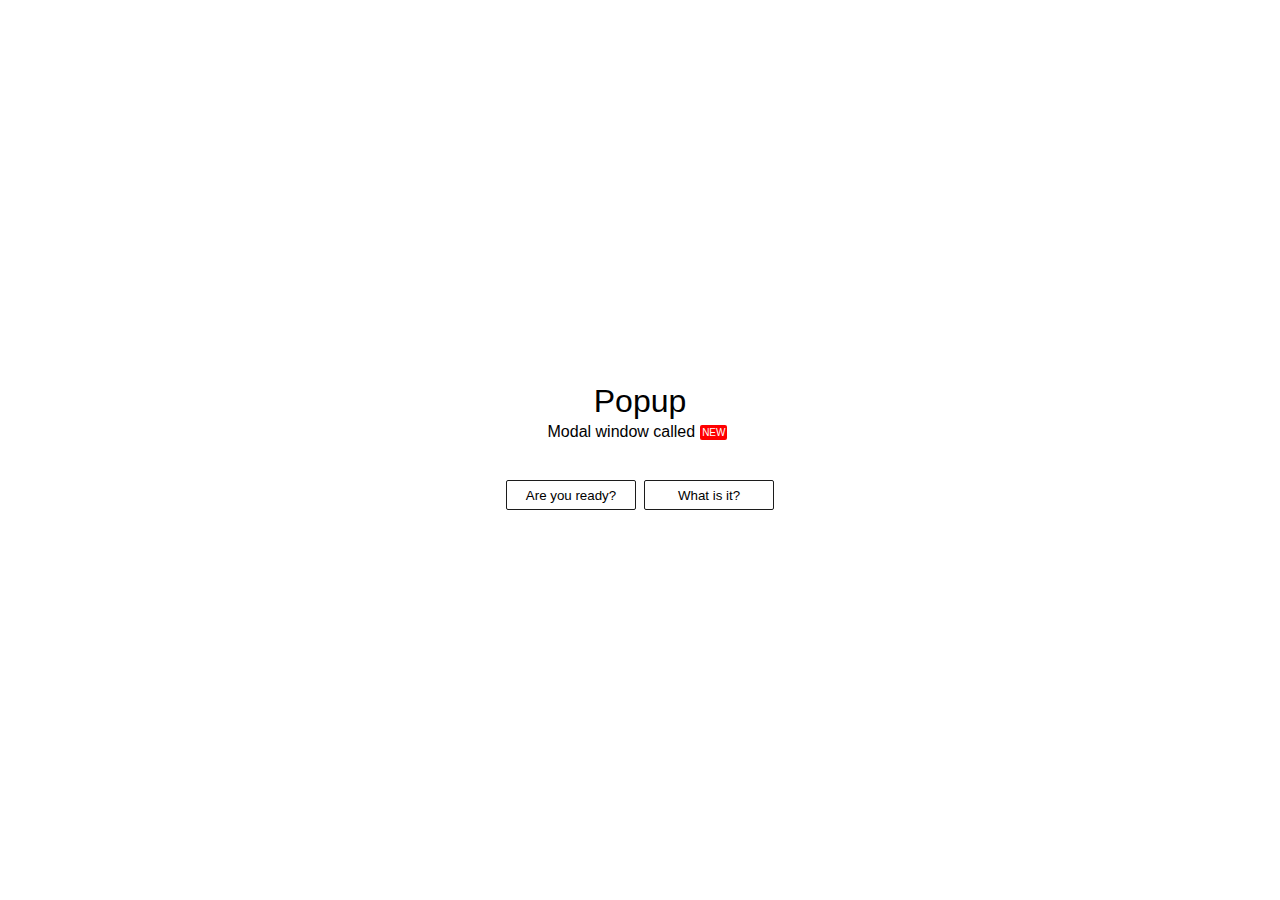
==== index.html @ 00027824 "1.0 Star" ====
<!DOCTYPE html>
<html lang="en">
<head>
    <meta charset="UTF-8">
    <meta http-equiv="X-UA-Compatible" content="IE=edge">
    <meta name="viewport" content="width=device-width, initial-scale=1.0">
    <link rel="stylesheet" href="css/main.css">
    <title>PopUp</title>
</head>
<body>
    <div class="wrapper">
        <div class="content">
            <div class="title">
                <h1 id="title">Popup</h1>
                <p id="title">Modal window called <span id="red">NEW</span> </p>
            </div>
            <div class="button">
                <input type="button" value="Are you ready?">
                <input type="button" value="What is it?">
            </div>
        </div>
    </div>
</body>
</html>
---- css/main.css ----
* {
    margin: 0;
    font-family: -apple-system, BlinkMacSystemFont, 'Segoe UI', Roboto, Oxygen, Ubuntu, Cantarell, 'Open Sans', 'Helvetica Neue', sans-serif;
}

.wrapper {
    width: 100%;
    height: 100vh;
    display: flex;
    justify-content: center;
    align-items: center;

}

.content {
    width: 95%;
    height: 98vh;
    display: flex;
    justify-content: center;
    align-items: center;
    flex-direction: column;
}

span#red {
    background-color: red;
    color: white;
    padding: 2px;
    border-radius: 2px;
    font-size: 10px;
    margin: 5px;
    transition: 0.7s;
    cursor: pointer;
}

span#red:hover {
    background-color: rgb(136, 54, 213);
    transition: 0.7s;
}

p#title {
    display: flex;
    justify-content: center;
    align-items: center;
    font-weight: 300;
}

h1#title {
    font-weight: 500;
    display: flex;
    justify-content: center;
    align-items: center;
}

.title {
    width: 100%;
    height: 10vh;
}

.button {
    width: 100%;
    height: 5vh;
    display: flex;
    justify-content: center;
    align-items: center;
}

input {
    width: 130px;
    height: 30px;
    margin: 4px;
    cursor: pointer;
    background: none;
    border: solid 1px rgb(28, 28, 28);
    border-radius: 2px;
    transition: 0.6s;
}

input:hover {
    background-color: rgb(28, 28, 28);
    color: white;
    transition: 0.6s;
}
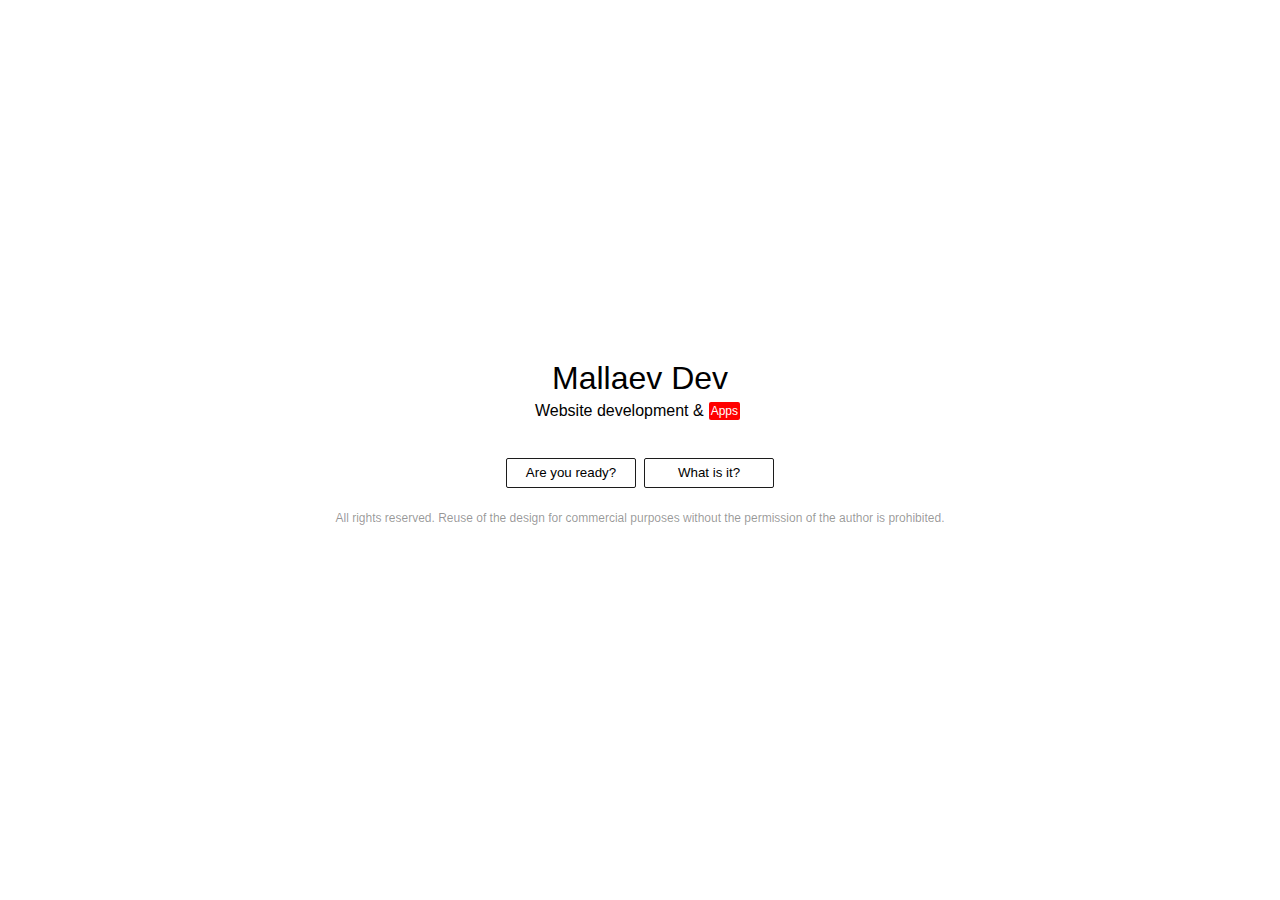
==== commit 6ff4fbef: "1.1 Aurora" ====
--- a/index.html
+++ b/index.html
@@ -5,19 +5,23 @@
     <meta http-equiv="X-UA-Compatible" content="IE=edge">
     <meta name="viewport" content="width=device-width, initial-scale=1.0">
     <link rel="stylesheet" href="css/main.css">
-    <title>PopUp</title>
+    <title>Mallaev Dev</title>
 </head>
 <body>
     <div class="wrapper">
         <div class="content">
             <div class="title">
-                <h1 id="title">Popup</h1>
-                <p id="title">Modal window called <span id="red">NEW</span> </p>
+                <h1 id="title"> Mallaev Dev</h1>
+                <p id="title">Website development & <span id="red">Apps</span> </p>
             </div>
             <div class="button">
                 <input type="button" value="Are you ready?">
                 <input type="button" value="What is it?">
             </div>
+            <div class="footer">
+                <p class="footer">
+                    All rights reserved. Reuse of the design for commercial purposes without the permission of the author  is prohibited.</p>
+            </div>
         </div>
     </div>
 </body>
--- a/css/main.css
+++ b/css/main.css
@@ -9,6 +9,8 @@
     display: flex;
     justify-content: center;
     align-items: center;
+    background-image: url(/video/Дизайн\ без\ названия.gif);
+    background-size: cover;
 
 }
 
@@ -26,10 +28,13 @@
     color: white;
     padding: 2px;
     border-radius: 2px;
-    font-size: 10px;
+    font-size: 12px;
     margin: 5px;
     transition: 0.7s;
     cursor: pointer;
+    display: flex;
+    justify-content: center;
+    align-items: center;
 }
 
 span#red:hover {
@@ -53,12 +58,12 @@
 
 .title {
     width: 100%;
-    height: 10vh;
+    min-height: 10vh;
 }
 
 .button {
     width: 100%;
-    height: 5vh;
+    min-height: 5vh;
     display: flex;
     justify-content: center;
     align-items: center;
@@ -66,7 +71,7 @@
 
 input {
     width: 130px;
-    height: 30px;
+    min-height: 30px;
     margin: 4px;
     cursor: pointer;
     background: none;
@@ -81,3 +86,45 @@
     transition: 0.6s;
 }
 
+input:active {
+    background-color: rgb(28, 28, 28);
+    color: white;
+    transition: 0.6s; 
+}
+
+input:focus {
+    background-color: rgb(28, 28, 28);
+    color: white;
+    transition: 0.6s; 
+}
+
+
+.footer {
+    width: 100%;
+    min-height: 5vh;
+    display: flex;
+    justify-content: center;
+    align-items: center;
+    text-align: center;
+}
+
+p.footer {
+    color: rgba(0, 0, 0, 0.414);
+    font-size: 12px;
+    display: flex;
+    justify-content: center;
+    align-items: center;
+}
+
+
+
+@media screen and (max-width: 600px) {
+    p.footer {
+        font-size: 10px;
+    }
+
+   .footer {
+       width: 90%;
+       height: 7vh;
+   }
+}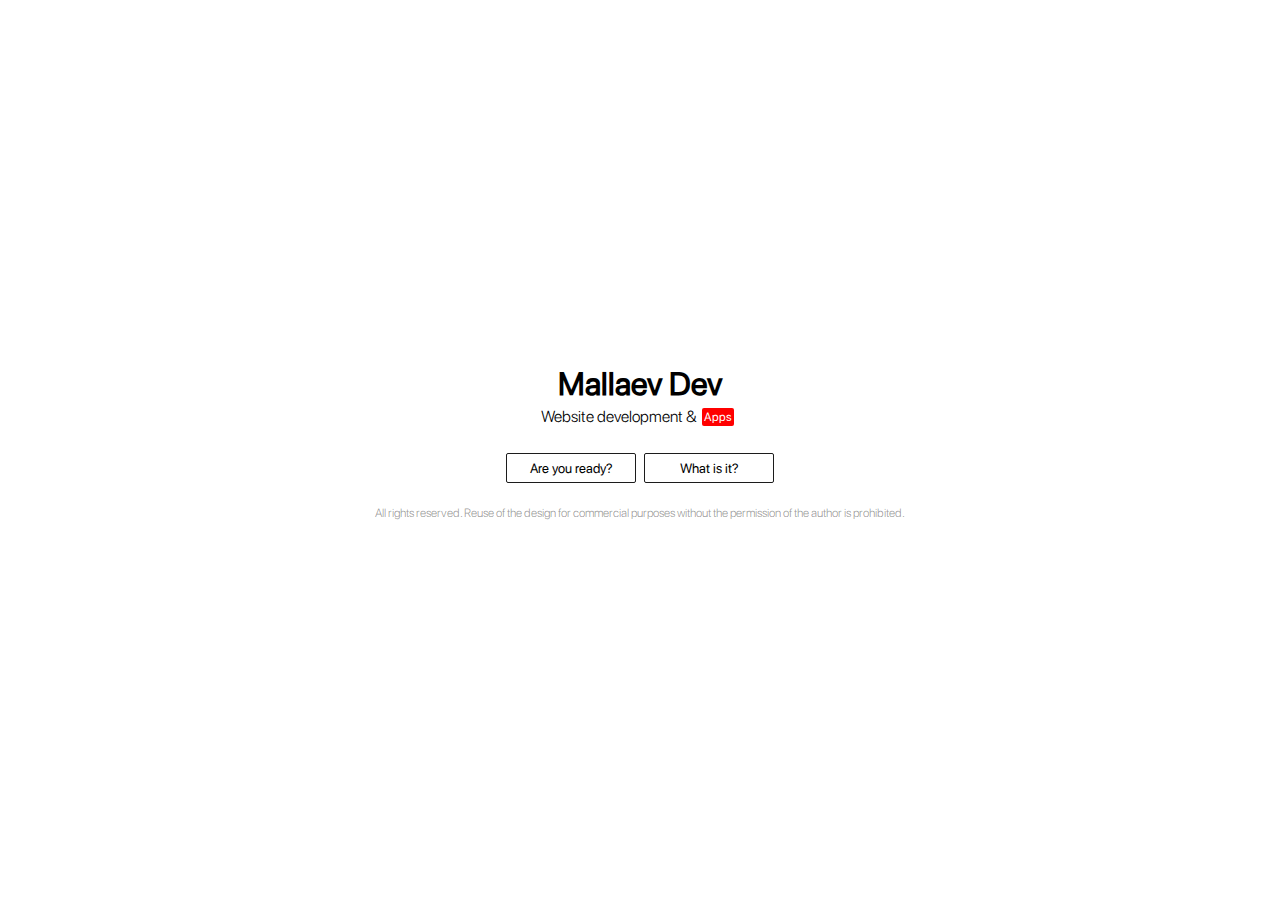
==== commit 2aeac3e2: "1.2.2 Toast" ====
--- a/index.html
+++ b/index.html
@@ -4,6 +4,7 @@
     <meta charset="UTF-8">
     <meta http-equiv="X-UA-Compatible" content="IE=edge">
     <meta name="viewport" content="width=device-width, initial-scale=1.0">
+    <link rel="stylesheet" href="css/toast.css">
     <link rel="stylesheet" href="css/main.css">
     <title>Mallaev Dev</title>
 </head>
@@ -15,8 +16,8 @@
                 <p id="title">Website development & <span id="red">Apps</span> </p>
             </div>
             <div class="button">
-                <input type="button" value="Are you ready?">
-                <input type="button" value="What is it?">
+                <input type="button" id="ready" value="Are you ready?">
+                <input type="button" id="what" value="What is it?">
             </div>
             <div class="footer">
                 <p class="footer">
@@ -24,5 +25,7 @@
             </div>
         </div>
     </div>
+
+    <script src="js/toast.js"></script>
 </body>
 </html>--- a/css/toast.css
+++ b/css/toast.css
@@ -0,0 +1,102 @@
+@font-face {
+    font-family: AppleTitle;
+    src: url(/font/SF-Pro-Display-Regular.otf);
+}
+
+@font-face {
+    font-family: AppleThin;
+    src: url(/font/SF-Pro-Display-Light.otf);
+}
+
+
+
+.toastjs-container {
+	position: absolute; /* Fallback */
+	position: fixed;
+	top: 30px;
+	right: 30px;
+    min-height: 50px;
+	width: calc(100% - 60px);
+	max-width: 400px;
+    display: flex;
+    justify-content: center;
+    align-items: center;
+    flex-direction: column;
+	transform: translateX(150%);
+	transition: 0.5s;
+
+	z-index: 100; /* */
+}
+
+.toastjs-container[aria-hidden="false"] {
+	transform: translateX(0%);
+}
+
+.toastjs {
+	background: #fff;
+	padding: 10px 15px 0; /* No bottom padding because the buttons have a margin-bottom */
+	border-left-style: solid;
+	border-left-width: 5px;
+	border-radius: 4px;
+	box-shadow: 0 2px 5px 0 rgba(0,0,0,0.2);
+    display: flex;
+    justify-content: center;
+    align-items: center;
+    padding: 20px;
+    font-family: AppleThin;
+    max-width: 500px;
+}
+
+.toastjs.default {
+	border-left-color: #AAAAAA;
+}
+
+.toastjs.success {
+	border-left-color: #2ECC40;
+}
+.toastjs.warning {
+	border-left-color: #FF851B;
+}
+.toastjs.danger {
+	border-left-color: #FF4136;
+}
+
+
+.toastjs-btn {
+	background: rgb(240,240,240);
+	padding: 5px 5px;
+    margin-left: 15px;
+	border: 0;
+	border-radius: 4px;
+    padding: 10px;
+    display: flex;
+    justify-content: center;
+    align-items: center;
+
+	font-family: AppleThin;
+	font-size: 14px;
+
+	display: inline-block;
+	margin-right: 10px;
+	cursor: pointer;
+    outline: none;
+}
+
+.toastjs-btn--custom {
+	background: rgb(50,50,50);
+	color: #fff;
+}
+p {
+    font-family: AppleThin;
+}
+
+
+.toastjs-btn:hover {
+	outline: none;
+	background-color: rgb(193, 193, 193);
+    transition: 0.8s;
+}
+
+
+
+
--- a/css/main.css
+++ b/css/main.css
@@ -1,6 +1,18 @@
+@font-face {
+    font-family: AppleTitle;
+    src: url(/font/SF-Pro-Display-Regular.otf);
+}
+
+@font-face {
+    font-family: AppleThin;
+    src: url(/font/SF-Pro-Display-Light.otf);
+}
+
+
+
 * {
     margin: 0;
-    font-family: -apple-system, BlinkMacSystemFont, 'Segoe UI', Roboto, Oxygen, Ubuntu, Cantarell, 'Open Sans', 'Helvetica Neue', sans-serif;
+    font-family: AppleTitle;
 }
 
 .wrapper {
@@ -46,11 +58,10 @@
     display: flex;
     justify-content: center;
     align-items: center;
-    font-weight: 300;
+    font-family: AppleThin;
 }
 
 h1#title {
-    font-weight: 500;
     display: flex;
     justify-content: center;
     align-items: center;
@@ -58,7 +69,7 @@
 
 .title {
     width: 100%;
-    min-height: 10vh;
+    min-height: 9vh;
 }
 
 .button {
@@ -84,18 +95,21 @@
     background-color: rgb(28, 28, 28);
     color: white;
     transition: 0.6s;
+    min-height: 30px;
 }
 
 input:active {
     background-color: rgb(28, 28, 28);
     color: white;
-    transition: 0.6s; 
+    transition: 0.6s;
+    min-height: 30px; 
 }
 
 input:focus {
     background-color: rgb(28, 28, 28);
     color: white;
     transition: 0.6s; 
+    min-height: 30px;
 }
 
 
@@ -114,6 +128,7 @@
     display: flex;
     justify-content: center;
     align-items: center;
+    font-family: AppleThin;
 }
 
 
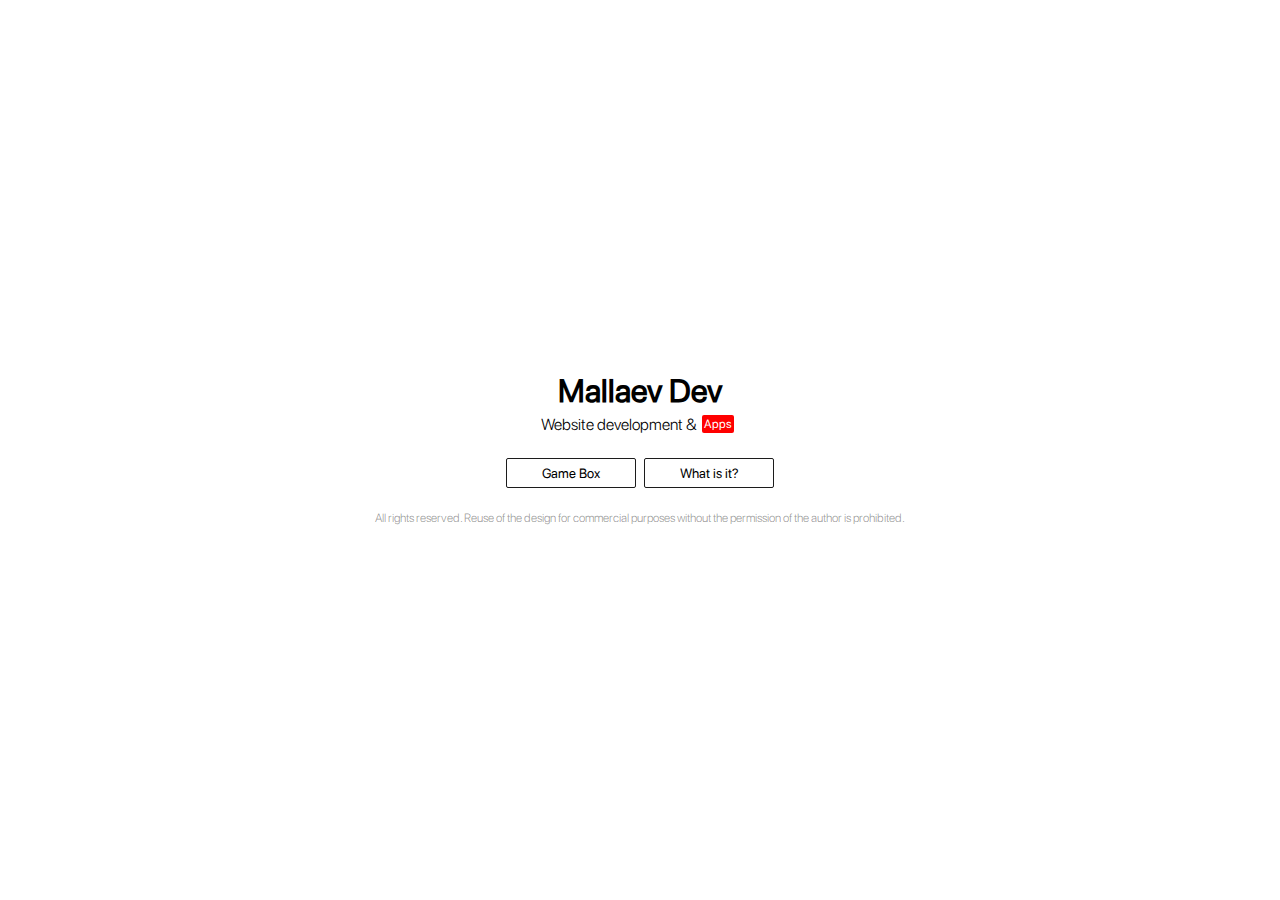
==== commit 1f86a9fc: "1.3 BOX" ====
--- a/index.html
+++ b/index.html
@@ -16,7 +16,7 @@
                 <p id="title">Website development & <span id="red">Apps</span> </p>
             </div>
             <div class="button">
-                <input type="button" id="ready" value="Are you ready?">
+                <a href="box.html"> <input type="button" id="ready" value="Game Box"> </a>
                 <input type="button" id="what" value="What is it?">
             </div>
             <div class="footer">
--- a/css/main.css
+++ b/css/main.css
@@ -69,7 +69,11 @@
 
 .title {
     width: 100%;
-    min-height: 9vh;
+    min-height: 10vh;
+    display: flex;
+    justify-content: center;
+    align-items: center;
+    flex-direction: column;
 }
 
 .button {
@@ -132,6 +136,11 @@
 }
 
 
+input {
+    color: black;
+}
+
+
 
 @media screen and (max-width: 600px) {
     p.footer {
@@ -142,4 +151,135 @@
        width: 90%;
        height: 7vh;
    }
+}
+
+
+
+
+.game_wrapper {
+    width: 90%;
+    height: 90vh;
+    background-color: white;
+    
+}
+
+.game_header {
+    width: 100%;
+    height: 5vh;
+    display: flex;
+    border-bottom: solid 1px rgba(0, 0, 0, 0.47);
+}
+
+.game_logo {
+    width: 8%;
+    height: 5vh;
+    display: flex;
+    justify-content: center;
+   
+}
+
+h1#game_logo {
+    font-size: 18px;
+    display: flex;
+    justify-content: center;
+    align-items: center;
+}
+
+.game_options {
+    width: 84%;
+    height: 5vh;
+}
+
+i {
+    color: black;
+    font-size: 10px;
+}
+
+.game_icons {
+    width: 8%;
+    height: 5vh;
+    display: flex;
+    justify-content: space-around;
+    align-items: center;
+}
+
+svg {
+    width: 18px;
+    height: 18px;
+    cursor: pointer;
+    transition: 0.8s;
+    background: rgb(255, 255, 255);
+    padding: 4px;
+    border-radius: 50%;
+}
+
+svg:hover {
+    cursor: pointer;
+    background-color: black;
+    color: red;
+    transition: 0.6s;
+}
+
+svg#game_button_close {
+    background-color: red;
+    color: red;
+    transition: 0.5s;
+}
+
+svg#game_button_close:hover {
+    background-color: red;
+    color: white;
+    transition: 0.5s;
+}
+
+svg#game_button_home {
+    background-color: rgb(95, 159, 0);
+    color: rgb(95, 159, 0);
+    transition: 0.5s;
+}
+
+svg#game_button_home:hover {
+    background-color: rgb(95, 159, 0);
+    color: white;
+    transition: 0.5s;
+}
+
+svg#game_button_repeat:hover {
+    background-color: rgb(60, 60, 60);
+    color: white;
+    transition: 0.5s;
+}
+
+svg#game_button_repeat {
+    background-color: rgb(60, 60, 60);
+    color: rgb(60, 60, 60);
+    transition: 0.5s;
+}
+
+
+@media screen and (max-width: 600px) {
+    .game_logo {
+        width: 25%;
+    }
+
+    .game_icons {
+        width: 25%;
+    }
+
+    .game_options {
+        width: 50%;
+    }
+
+    h1#game_logo {
+        font-size: 15px;
+    }
+
+    svg {
+        width: 16px;
+        height: 16px;
+    }
+
+    .game_header {
+        border-bottom: solid 1px rgba(0, 0, 0, 0.415);
+    }
 }